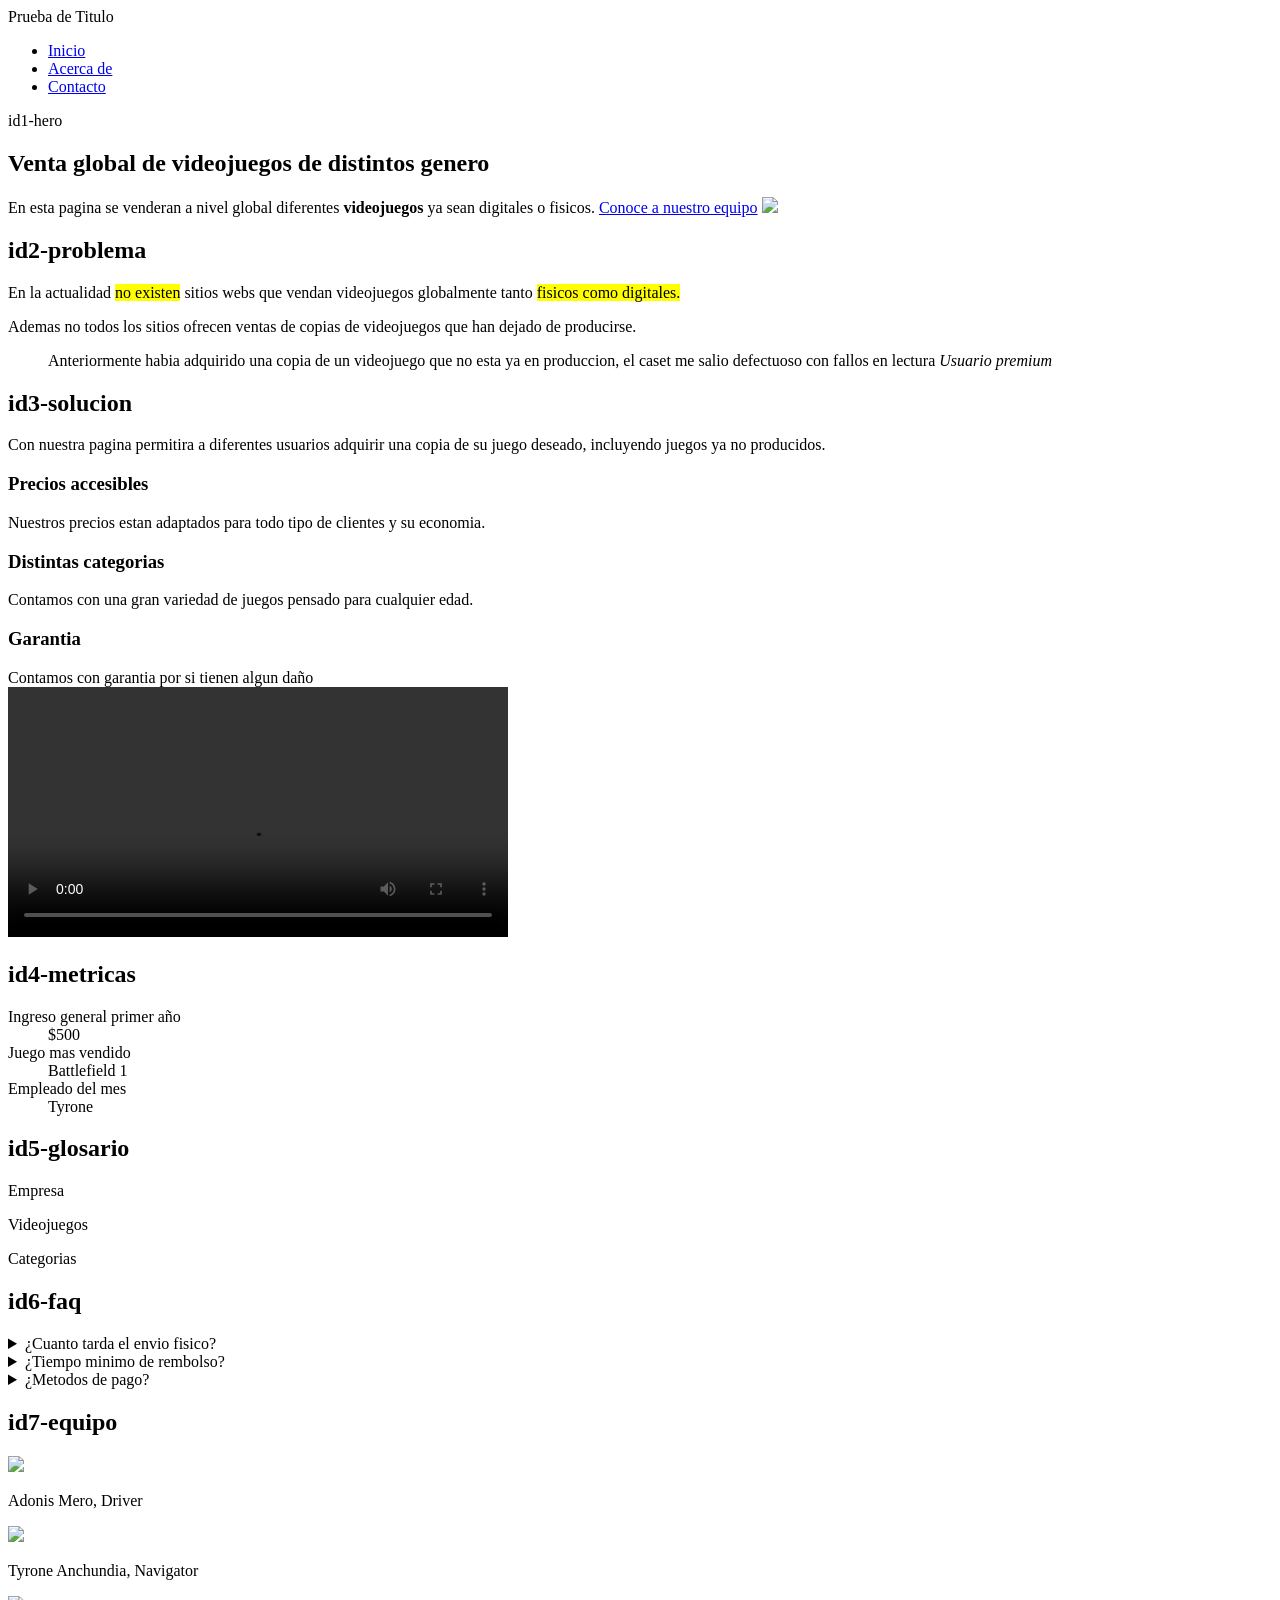
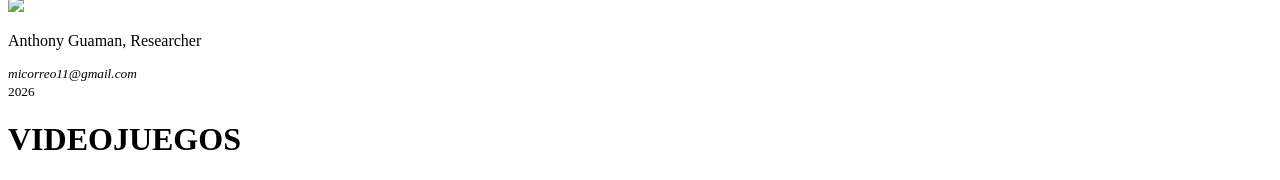
==== semana-01/landing/index.html @ bf799df6 "Avance 2" ====
<!DOCTYPE html>
<html lang="es">
<head>
    <meta charset="UTF-8">
    <meta name="viewport" content="Venta global de videojuegos de distintos genero">
    <title>PRACTICA 1</title>
</head>
<body>
    <header>Prueba de Titulo<header>
    <nav> 
        <ul>
            <li><a href="#">Inicio</a></li>
            <li><a href="#">Acerca de</a></li>
            <li><a href="#">Contacto</a></li>
        </ul>  
    </nav>
    <main> 
        <section> id1-hero 
            <h1> Venta global de videojuegos de distintos genero </h1>
            En esta pagina se venderan a nivel global diferentes <strong>videojuegos</strong> ya sean digitales o fisicos.
            <a href="#id7-equipo">Conoce a nuestro equipo</a>
            <picture><img src="https://uvejuegos.com/img/caratulas/56708/peque_BF1-PC-B.jpg"></picture>
        </section>
        <section><h2> id2-problema </h2>
        <p>En la actualidad <mark>no existen</mark> sitios webs que vendan videojuegos globalmente tanto <mark>fisicos como digitales.</mark></p>
        Ademas no todos los sitios ofrecen ventas de copias de videojuegos que han dejado de producirse.
        <blockquote> Anteriormente habia adquirido una copia de un videojuego que no esta ya en produccion, el caset me salio defectuoso con fallos en lectura<cite> Usuario premium</cite> </blockquote>
        </section>
        <section>
            <h2> id3-solucion </h2>
            Con nuestra pagina permitira a diferentes usuarios adquirir una copia de su juego deseado, incluyendo juegos ya no producidos.
            <article><h3> Precios accesibles </h3> Nuestros precios estan adaptados para todo tipo de clientes y su economia. </article>
            <article><h3> Distintas categorias </h3> Contamos con una gran variedad de juegos pensado para cualquier edad. </article> 
            <article><h3> Garantia  </h3> Contamos con garantia por si tienen algun daño</article> 
            <video width="500" controls>
                <source src="https://dn710604.ca.archive.org/0/items/BigBuckBunny_124/Content/big_buck_bunny_720p_surround.mp4">
            </video>
        </section>
        <section> 
            <h2>id4-metricas </h2>
            <dl>
                <dt> Ingreso general primer año</dt> <dd>$500</dd>
                <dt> Juego mas vendido</dt> <dd> Battlefield 1 </dd>
                <dt> Empleado del mes </dt> <dd> Tyrone </dd>
            </dl>
        </section>
        <section> 
            <h2> id5-glosario </h2> 
            <dl> <dt> Empresa </dfn><dd></dl>
            <dl> <dt> Videojuegos </dfn></dl>
            <dl> <dt> Categorias </dfn></dl>
        </section>
        <section> 
            <h2> id6-faq  </h2>
            <details><summary> ¿Cuanto tarda el envio fisico? </summary> Minimo entre 1 dia laborable sin exceder la semana</details>
            <details><summary> ¿Tiempo minimo de rembolso? </summary> Pasando 2 dias. </details>
            <details><summary> ¿Metodos de pago? </summary> Solo funcionamos con tarjeta </details>
        </section>
        <section> 
            <h2> id7-equipo  </h2>
            <picture><img src="https://i.pinimg.com/236x/ec/e2/b0/ece2b0f541d47e4078aef33ffd22777e.jpg"></picture>
            <p> Adonis Mero, Driver</p>
            <picture><img src="https://i.pinimg.com/236x/ec/e2/b0/ece2b0f541d47e4078aef33ffd22777e.jpg"></picture>
            <p> Tyrone Anchundia, Navigator </p>
            <picture><img src="https://i.pinimg.com/236x/ec/e2/b0/ece2b0f541d47e4078aef33ffd22777e.jpg"></picture>
            <p> Anthony Guaman, Researcher </p>
        </section>
    </main>
    <footer>   
        <small>
        <address> micorreo11@gmail.com</address>
        <time> 2026 </time>
        </small>
    </footer>
    <h1> VIDEOJUEGOS <h1>   
</body>
</html>
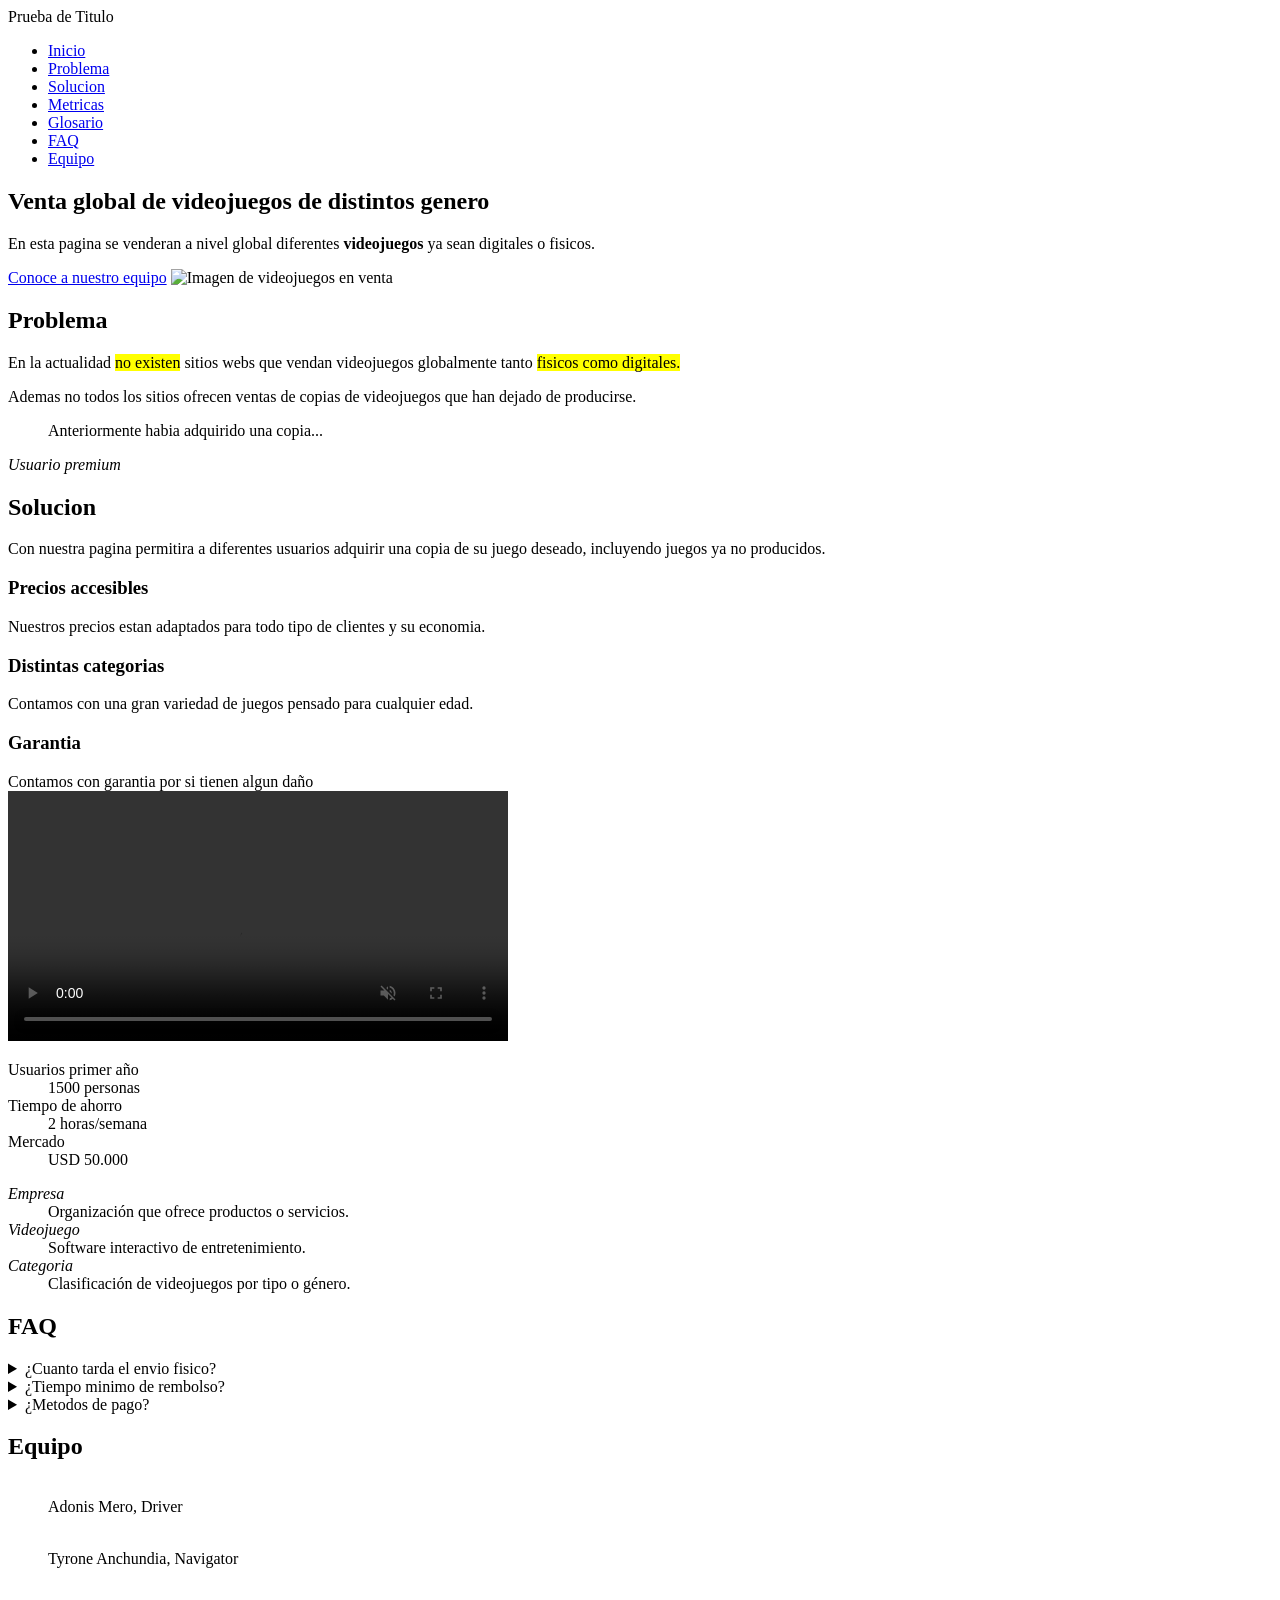
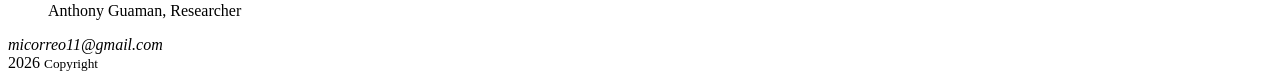
==== commit 4cf54612: "avance 4" ====
--- a/semana-01/landing/index.html
+++ b/semana-01/landing/index.html
@@ -2,76 +2,111 @@
 <html lang="es">
 <head>
     <meta charset="UTF-8">
-    <meta name="viewport" content="Venta global de videojuegos de distintos genero">
+    <meta name="viewport" content="width=device-width, initial-scale=1.0">
+    <meta name="description" content="Venta global de videojuegos físicos y digitales de distintos géneros">
     <title>PRACTICA 1</title>
 </head>
 <body>
-    <header>Prueba de Titulo<header>
+    <header>Prueba de Titulo
     <nav> 
         <ul>
-            <li><a href="#">Inicio</a></li>
-            <li><a href="#">Acerca de</a></li>
-            <li><a href="#">Contacto</a></li>
+            <li><a href="#hero">Inicio</a></li>
+            <li><a href="#problema">Problema</a></li>
+            <li><a href="#solucion">Solucion</a></li>
+            <li><a href="#metricas">Metricas</a></li>
+            <li><a href="#glosario">Glosario</a></li>
+            <li><a href="#faq">FAQ</a></li>
+            <li><a href="#equipo">Equipo</a></li>
         </ul>  
     </nav>
+    </header>
     <main> 
-        <section> id1-hero 
+        <section id="hero">  
             <h1> Venta global de videojuegos de distintos genero </h1>
-            En esta pagina se venderan a nivel global diferentes <strong>videojuegos</strong> ya sean digitales o fisicos.
-            <a href="#id7-equipo">Conoce a nuestro equipo</a>
-            <picture><img src="https://uvejuegos.com/img/caratulas/56708/peque_BF1-PC-B.jpg"></picture>
+            <p>En esta pagina se venderan a nivel global diferentes <strong>videojuegos</strong> ya sean digitales o fisicos.</p>
+            <a href="#equipo">Conoce a nuestro equipo</a>
+            
+            <picture>
+                <source media="(max-width: 768px)" srcset="https://picsum.photos/800/400">
+                <source media="(min-width: 769px)" srcset="https://picsum.photos/1600/600">
+                <img src="https://picsum.photos/800/400" alt="Imagen de videojuegos en venta">
+            </picture>
+
         </section>
-        <section><h2> id2-problema </h2>
+        <section id="problema">
+            <h2> Problema </h2>
         <p>En la actualidad <mark>no existen</mark> sitios webs que vendan videojuegos globalmente tanto <mark>fisicos como digitales.</mark></p>
         Ademas no todos los sitios ofrecen ventas de copias de videojuegos que han dejado de producirse.
-        <blockquote> Anteriormente habia adquirido una copia de un videojuego que no esta ya en produccion, el caset me salio defectuoso con fallos en lectura<cite> Usuario premium</cite> </blockquote>
+
+        <blockquote>
+            Anteriormente habia adquirido una copia...
+        </blockquote>
+        <cite>Usuario premium</cite>
+    
         </section>
-        <section>
-            <h2> id3-solucion </h2>
+        <section id="solucion">
+            <h2> Solucion </h2>
             Con nuestra pagina permitira a diferentes usuarios adquirir una copia de su juego deseado, incluyendo juegos ya no producidos.
             <article><h3> Precios accesibles </h3> Nuestros precios estan adaptados para todo tipo de clientes y su economia. </article>
             <article><h3> Distintas categorias </h3> Contamos con una gran variedad de juegos pensado para cualquier edad. </article> 
             <article><h3> Garantia  </h3> Contamos con garantia por si tienen algun daño</article> 
-            <video width="500" controls>
-                <source src="https://dn710604.ca.archive.org/0/items/BigBuckBunny_124/Content/big_buck_bunny_720p_surround.mp4">
+            <video width="500" controls muted>
+                <source src="https://dn710604.ca.archive.org/0/items/BigBuckBunny_124/Content/big_buck_bunny_720p_surround.mp4" type="video/mp4">
+                Tu navegador no soporta video HTML5
             </video>
         </section>
-        <section> 
-            <h2>id4-metricas </h2>
+        <section id="metricas"> 
             <dl>
-                <dt> Ingreso general primer año</dt> <dd>$500</dd>
-                <dt> Juego mas vendido</dt> <dd> Battlefield 1 </dd>
-                <dt> Empleado del mes </dt> <dd> Tyrone </dd>
+                <dt>Usuarios primer año</dt>
+                <dd><data value="1500">1500 personas</data></dd>
+
+                <dt>Tiempo de ahorro</dt>
+                <dd><data value="7200">2 horas/semana</data></dd>
+
+                <dt>Mercado</dt>
+                <dd><data value="50000">USD 50.000</data></dd>
             </dl>
         </section>
-        <section> 
-            <h2> id5-glosario </h2> 
-            <dl> <dt> Empresa </dfn><dd></dl>
-            <dl> <dt> Videojuegos </dfn></dl>
-            <dl> <dt> Categorias </dfn></dl>
+        <section id="glosario"> 
+            <dl>
+                <dt><dfn>Empresa</dfn></dt>
+                <dd>Organización que ofrece productos o servicios.</dd>
+
+                <dt><dfn>Videojuego</dfn></dt>
+                <dd>Software interactivo de entretenimiento.</dd>
+
+                <dt><dfn>Categoria</dfn></dt>
+                <dd>Clasificación de videojuegos por tipo o género.</dd>
+            </dl>
         </section>
-        <section> 
-            <h2> id6-faq  </h2>
+        <section id="faq"> 
+            <h2> FAQ </h2>
             <details><summary> ¿Cuanto tarda el envio fisico? </summary> Minimo entre 1 dia laborable sin exceder la semana</details>
             <details><summary> ¿Tiempo minimo de rembolso? </summary> Pasando 2 dias. </details>
             <details><summary> ¿Metodos de pago? </summary> Solo funcionamos con tarjeta </details>
         </section>
-        <section> 
-            <h2> id7-equipo  </h2>
-            <picture><img src="https://i.pinimg.com/236x/ec/e2/b0/ece2b0f541d47e4078aef33ffd22777e.jpg"></picture>
-            <p> Adonis Mero, Driver</p>
-            <picture><img src="https://i.pinimg.com/236x/ec/e2/b0/ece2b0f541d47e4078aef33ffd22777e.jpg"></picture>
-            <p> Tyrone Anchundia, Navigator </p>
-            <picture><img src="https://i.pinimg.com/236x/ec/e2/b0/ece2b0f541d47e4078aef33ffd22777e.jpg"></picture>
-            <p> Anthony Guaman, Researcher </p>
+        <section id="equipo"> 
+            <h2> Equipo </h2>
+                <figure>
+                    <img src="https://picsum.photos/200" alt="">
+                    <figcaption>Adonis Mero, Driver</figcaption>
+                </figure>
+
+                <figure>
+                    <img src="https://picsum.photos/200" alt="">
+                    <figcaption>Tyrone Anchundia, Navigator</figcaption>
+                </figure>
+                
+                <figure>
+                    <img src="https://picsum.photos/200" alt="">
+                    <figcaption>Anthony Guaman, Researcher</figcaption>
+                </figure>
         </section>
     </main>
     <footer>   
-        <small>
         <address> micorreo11@gmail.com</address>
-        <time> 2026 </time>
-        </small>
+        <time datetime="2026"> 2026</time>
+        <small>Copyright</small>
     </footer>
-    <h1> VIDEOJUEGOS <h1>   
 </body>
 </html>
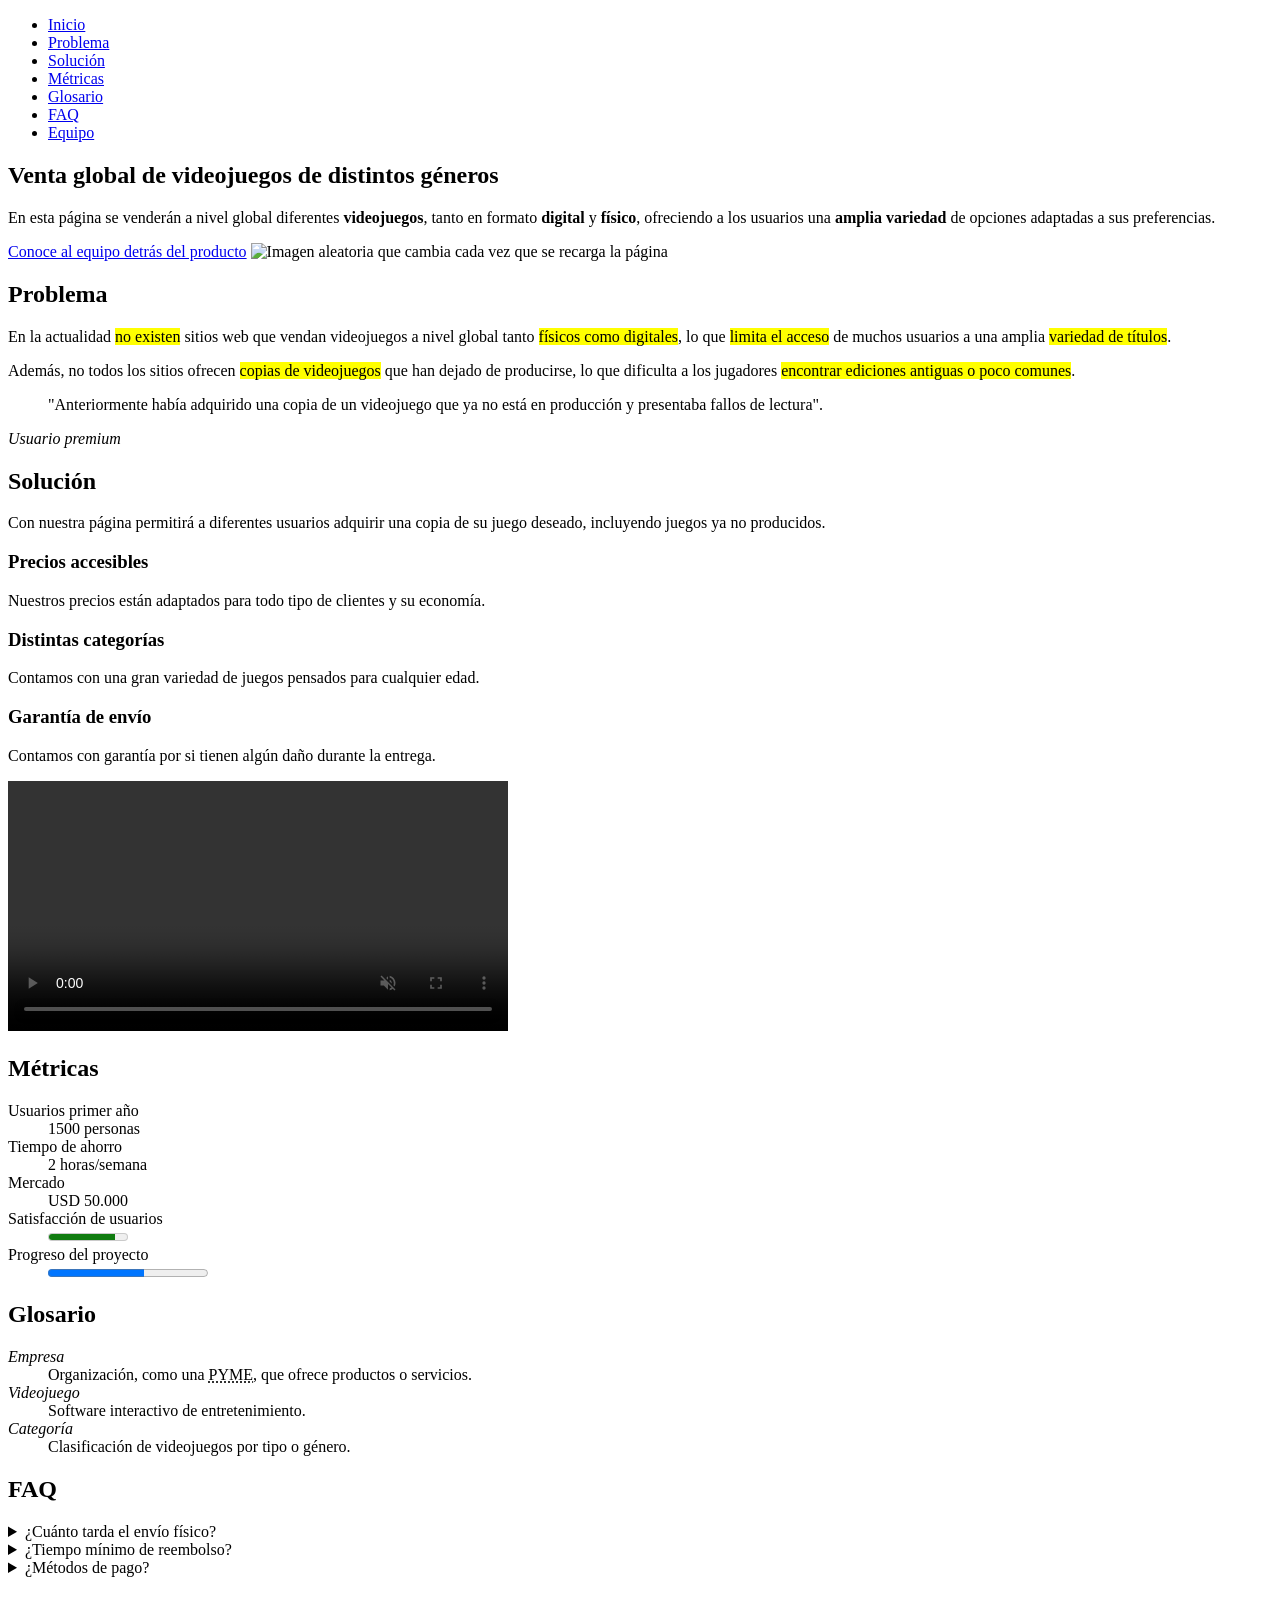
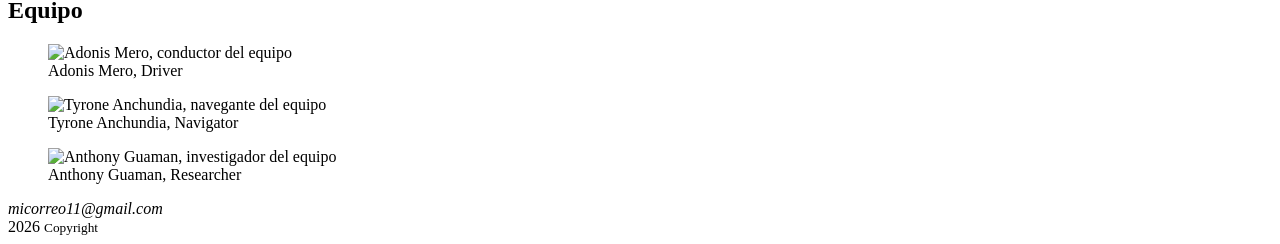
==== commit 4add0244: "avance 5" ====
--- a/semana-01/landing/index.html
+++ b/semana-01/landing/index.html
@@ -7,13 +7,13 @@
     <title>PRACTICA 1</title>
 </head>
 <body>
-    <header>Prueba de Titulo
-    <nav> 
+    <header>
+    <nav aria-label="Navegación principal"> 
         <ul>
             <li><a href="#hero">Inicio</a></li>
             <li><a href="#problema">Problema</a></li>
-            <li><a href="#solucion">Solucion</a></li>
-            <li><a href="#metricas">Metricas</a></li>
+            <li><a href="#solucion">Solución</a></li>
+            <li><a href="#metricas">Métricas</a></li>
             <li><a href="#glosario">Glosario</a></li>
             <li><a href="#faq">FAQ</a></li>
             <li><a href="#equipo">Equipo</a></li>
@@ -22,83 +22,103 @@
     </header>
     <main> 
         <section id="hero">  
-            <h1> Venta global de videojuegos de distintos genero </h1>
-            <p>En esta pagina se venderan a nivel global diferentes <strong>videojuegos</strong> ya sean digitales o fisicos.</p>
-            <a href="#equipo">Conoce a nuestro equipo</a>
-            
+            <h1>Venta global de videojuegos de distintos géneros </h1>
+            <p>En esta página se venderán a nivel global diferentes <strong>videojuegos</strong>, tanto en formato <strong>digital</strong> y <strong>físico</strong>, ofreciendo a los usuarios una <strong>amplia variedad</strong> de opciones adaptadas a sus preferencias.</p>
+            <a href="#equipo">Conoce al equipo detrás del producto</a>
             <picture>
                 <source media="(max-width: 768px)" srcset="https://picsum.photos/800/400">
                 <source media="(min-width: 769px)" srcset="https://picsum.photos/1600/600">
-                <img src="https://picsum.photos/800/400" alt="Imagen de videojuegos en venta">
+                <img src="https://picsum.photos/800/400" alt="Imagen aleatoria que cambia cada vez que se recarga la página">
             </picture>
-
         </section>
         <section id="problema">
             <h2> Problema </h2>
-        <p>En la actualidad <mark>no existen</mark> sitios webs que vendan videojuegos globalmente tanto <mark>fisicos como digitales.</mark></p>
-        Ademas no todos los sitios ofrecen ventas de copias de videojuegos que han dejado de producirse.
-
+        <p>En la actualidad <mark>no existen</mark> sitios web que vendan videojuegos a nivel global tanto <mark>físicos como digitales</mark>, lo que <mark>limita el acceso</mark> de muchos usuarios a una amplia <mark>variedad de títulos</mark>.</p>
+        <p>Además, no todos los sitios ofrecen <mark>copias de videojuegos</mark> que han dejado de producirse, lo que dificulta a los jugadores <mark>encontrar ediciones antiguas o poco comunes</mark>.</p>
         <blockquote>
-            Anteriormente habia adquirido una copia...
+            <p>"Anteriormente había adquirido una copia de un videojuego que ya no está en producción y presentaba fallos de lectura".</p>
         </blockquote>
         <cite>Usuario premium</cite>
-    
         </section>
         <section id="solucion">
-            <h2> Solucion </h2>
-            Con nuestra pagina permitira a diferentes usuarios adquirir una copia de su juego deseado, incluyendo juegos ya no producidos.
-            <article><h3> Precios accesibles </h3> Nuestros precios estan adaptados para todo tipo de clientes y su economia. </article>
-            <article><h3> Distintas categorias </h3> Contamos con una gran variedad de juegos pensado para cualquier edad. </article> 
-            <article><h3> Garantia  </h3> Contamos con garantia por si tienen algun daño</article> 
-            <video width="500" controls muted>
+            <h2> Solución </h2>
+            <p>Con nuestra página permitirá a diferentes usuarios adquirir una copia de su juego deseado, incluyendo juegos ya no producidos.</p>
+            <article>
+                <h3> Precios accesibles </h3> 
+                <p>Nuestros precios están adaptados para todo tipo de clientes y su economía.</p>
+            </article>
+            <article>
+                <h3> Distintas categorías </h3> 
+                <p>Contamos con una gran variedad de juegos pensados para cualquier edad.</p>
+            </article> 
+            <article>
+                <h3> Garantía de envío </h3> 
+                <p>Contamos con garantía por si tienen algún daño durante la entrega.</p>
+            </article> 
+            <video width="500" controls muted title="Cortometraje animado Big Buck Bunny sobre un conejo en el bosque">
                 <source src="https://dn710604.ca.archive.org/0/items/BigBuckBunny_124/Content/big_buck_bunny_720p_surround.mp4" type="video/mp4">
-                Tu navegador no soporta video HTML5
+                <p>Cortometraje animado de animales, siendo el protagonista un conejo llamado Big Buck Bunny, quien vive en un bosque y se enfrenta a diversos desafíos.</p>
             </video>
         </section>
         <section id="metricas"> 
+            <h2> Métricas </h2>
             <dl>
                 <dt>Usuarios primer año</dt>
                 <dd><data value="1500">1500 personas</data></dd>
-
                 <dt>Tiempo de ahorro</dt>
                 <dd><data value="7200">2 horas/semana</data></dd>
-
                 <dt>Mercado</dt>
                 <dd><data value="50000">USD 50.000</data></dd>
+                <dt>Satisfacción de usuarios</dt><dd><meter min="0" max="100" value="85">85% de satisfacción</meter></dd>
+                <dt>Progreso del proyecto</dt><dd><progress value="60" max="100">60% de completado</progress></dd>
             </dl>
         </section>
         <section id="glosario"> 
+            <h2> Glosario </h2>
             <dl>
                 <dt><dfn>Empresa</dfn></dt>
-                <dd>Organización que ofrece productos o servicios.</dd>
-
+                <dd>
+                    Organización, como una 
+                    <abbr title="Pequeña y Mediana Empresa">PYME</abbr>, 
+                    que ofrece productos o servicios.
+                </dd>
                 <dt><dfn>Videojuego</dfn></dt>
-                <dd>Software interactivo de entretenimiento.</dd>
-
-                <dt><dfn>Categoria</dfn></dt>
-                <dd>Clasificación de videojuegos por tipo o género.</dd>
+                <dd>
+                    Software interactivo de entretenimiento.
+                </dd>
+                <dt><dfn>Categoría</dfn></dt>
+                <dd>
+                    Clasificación de videojuegos por tipo o género.
+                </dd>
             </dl>
         </section>
         <section id="faq"> 
             <h2> FAQ </h2>
-            <details><summary> ¿Cuanto tarda el envio fisico? </summary> Minimo entre 1 dia laborable sin exceder la semana</details>
-            <details><summary> ¿Tiempo minimo de rembolso? </summary> Pasando 2 dias. </details>
-            <details><summary> ¿Metodos de pago? </summary> Solo funcionamos con tarjeta </details>
+            <details>
+                <summary> ¿Cuánto tarda el envío físico? </summary> 
+                Mínimo entre 1 día laborable sin exceder la semana
+            </details>
+            <details>
+                <summary> ¿Tiempo mínimo de reembolso? </summary> 
+                Pasando 2 días. 
+            </details>
+            <details>
+                <summary> ¿Métodos de pago? </summary> 
+                Solo funcionamos con tarjeta. 
+            </details>
         </section>
         <section id="equipo"> 
             <h2> Equipo </h2>
                 <figure>
-                    <img src="https://picsum.photos/200" alt="">
+                    <img src="https://picsum.photos/200" alt="Adonis Mero, conductor del equipo">
                     <figcaption>Adonis Mero, Driver</figcaption>
                 </figure>
-
                 <figure>
-                    <img src="https://picsum.photos/200" alt="">
+                    <img src="https://picsum.photos/200" alt="Tyrone Anchundia, navegante del equipo">
                     <figcaption>Tyrone Anchundia, Navigator</figcaption>
                 </figure>
-                
                 <figure>
-                    <img src="https://picsum.photos/200" alt="">
+                    <img src="https://picsum.photos/200" alt="Anthony Guaman, investigador del equipo">
                     <figcaption>Anthony Guaman, Researcher</figcaption>
                 </figure>
         </section>
